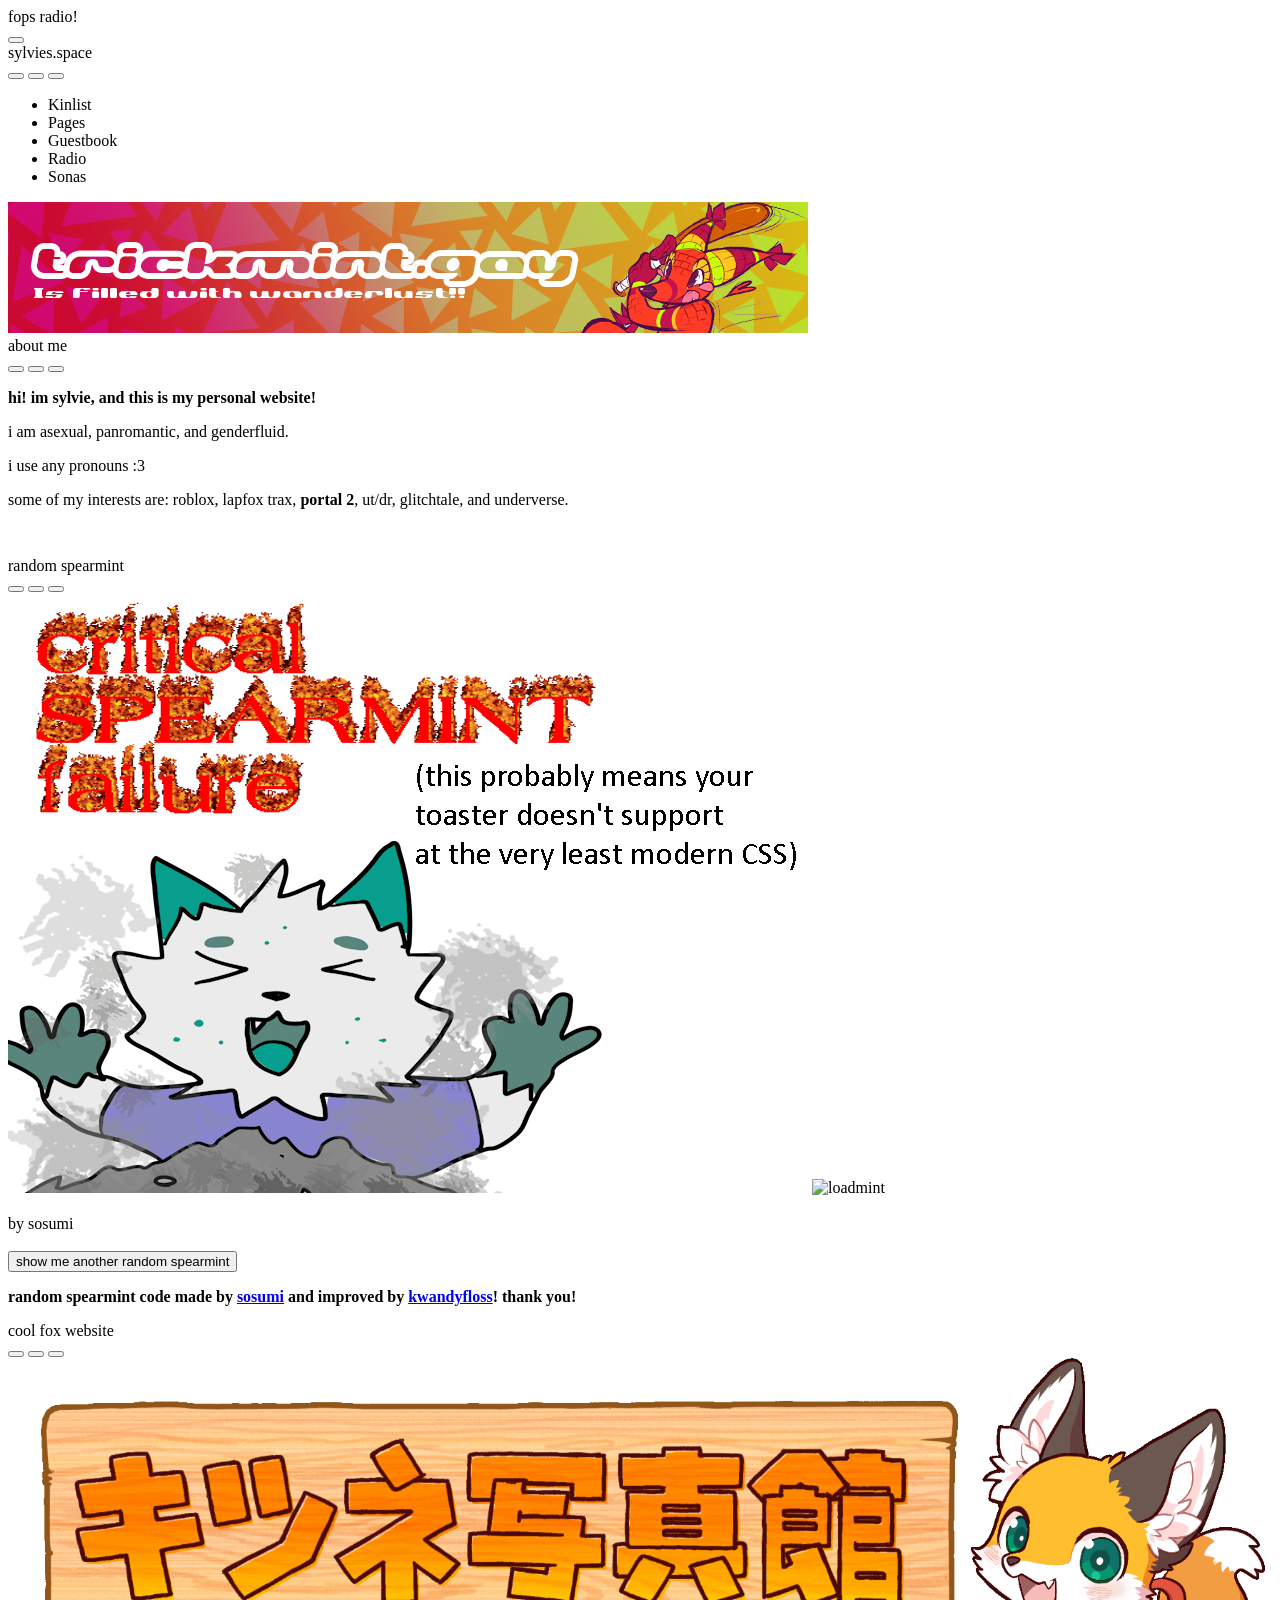
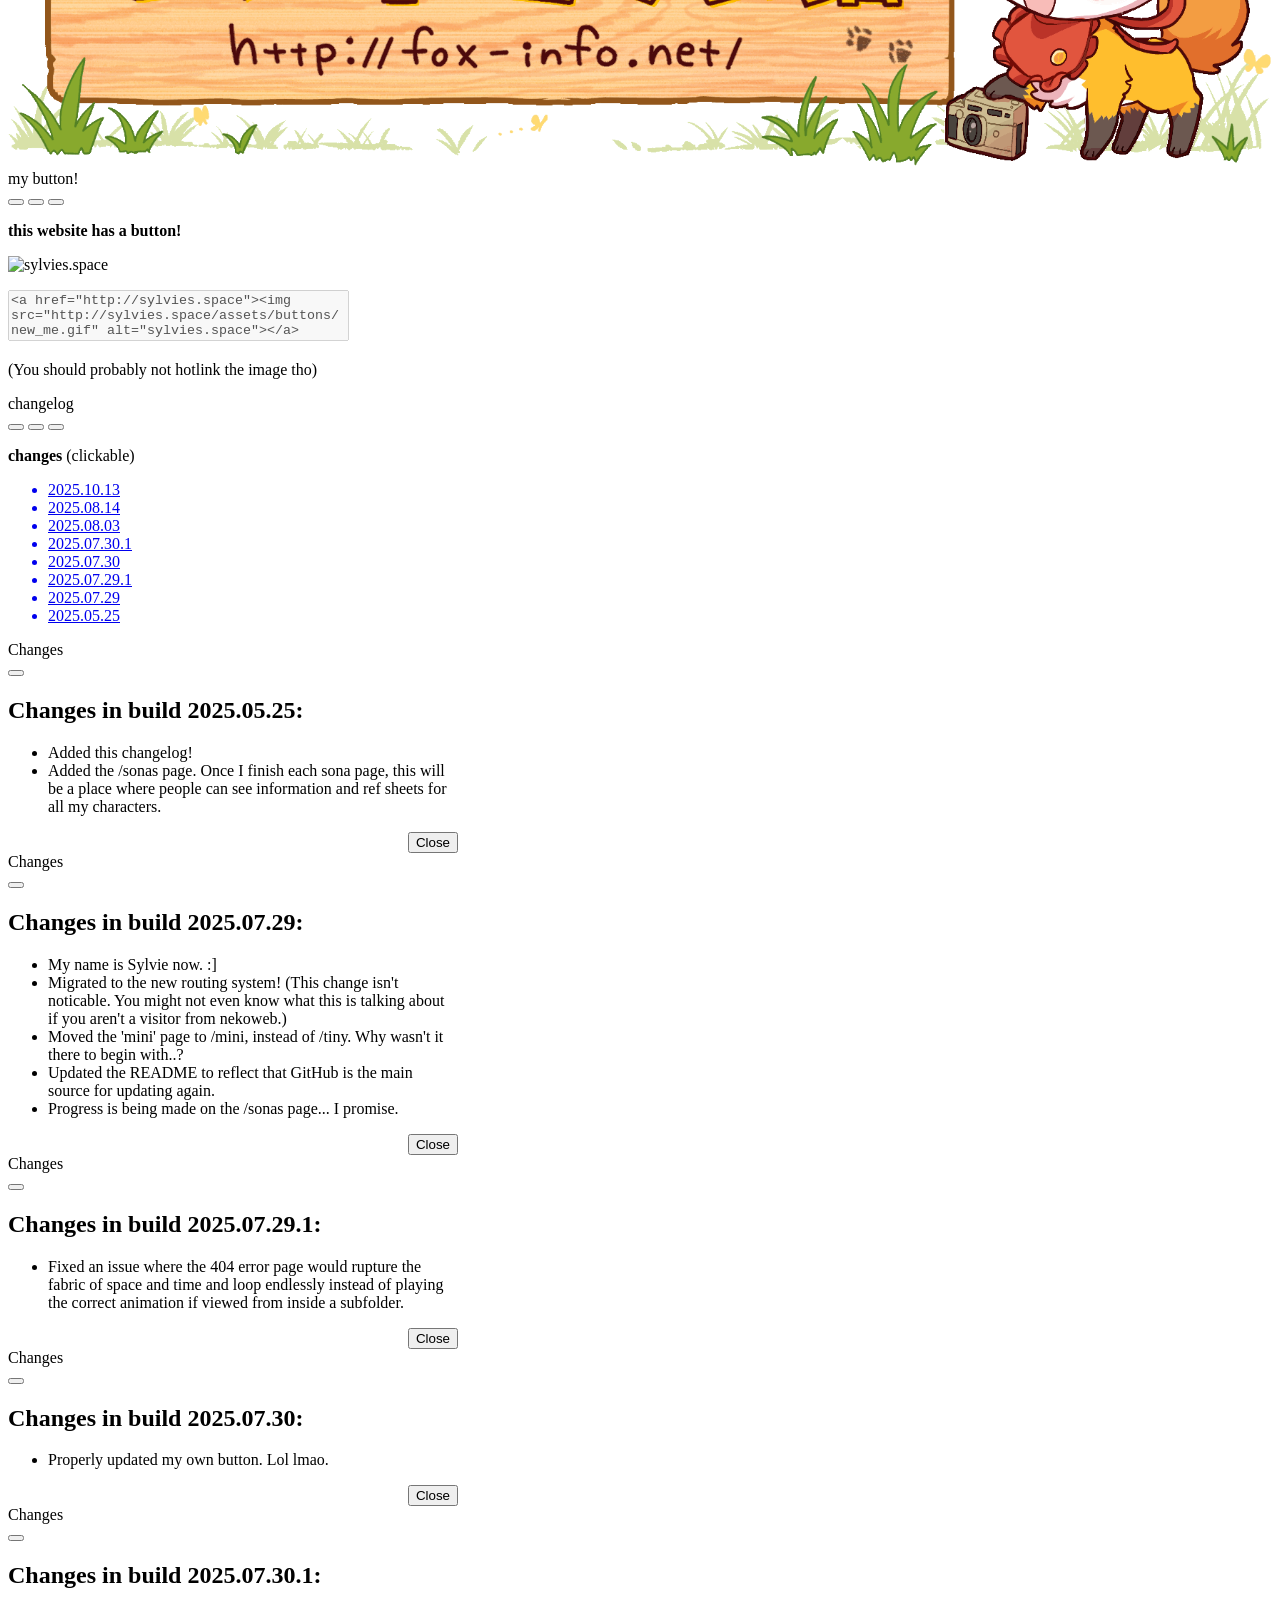
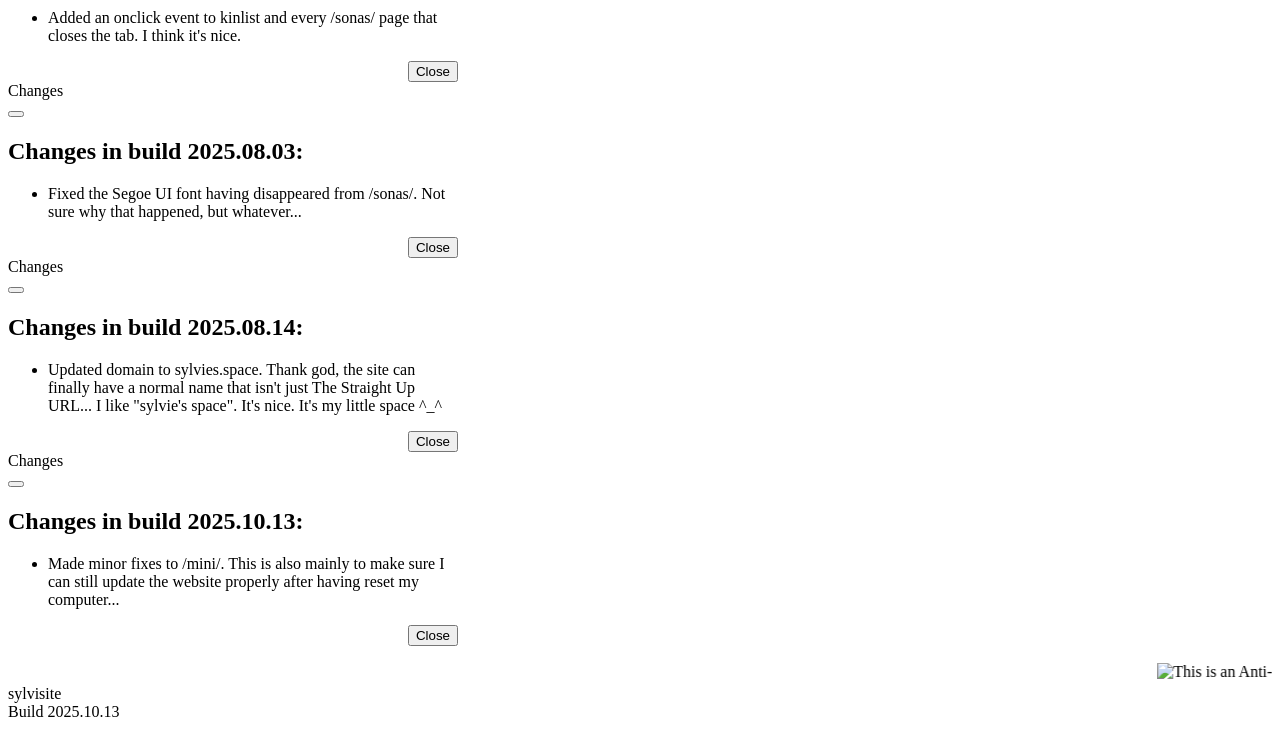
==== public/index.html @ f9d023a5 "my button! changes • Removed link from the image (we are already on this page) • Disabled textarea i" ====
<!DOCTYPE html>
<html lang="en">
<head>
    <meta charset="UTF-8">
    <meta name="viewport" content="width=device-width, initial-scale=1.0">
    <title>sylvie's space</title>
    <link rel="stylesheet" href="style.css">
    <link rel="stylesheet" href="https://unpkg.com/7.css">
    <link rel="stylesheet" href="https://kurosroom.nekoweb.org/computering/onionring.css">
    <link rel="icon" type="image/x-icon" href="favicon.ico">
</head>
<body>
    
    <main>

      <div class="radio" id="ratio">
        <div class="window glass active">
          <div class="title-bar">
            <div class="title-bar-text">fops radio!</div>
            <div class="title-bar-controls">
              <button aria-label="Close" onclick="toggleRadio()"></button>
            </div>
          </div>
          <div class="window-body">
            <div class="embed-container">
              <div id="player"></div>
            </div>
            <script src="ytplayer.js"></script>
        </div>
        </div>
      </div>
        <div class="window glass active">
            <div class="title-bar">
            <div class="title-bar-text">sylvies.space</div>
            <div class="title-bar-controls">
                <button aria-label="Minimize"></button>
                <button aria-label="Maximize"></button>
                <button aria-label="Close"></button>
            </div>
            </div>
            <div class="window-body">
            
            <ul role="menubar">
                <li role="menuitem" tabindex="0" onclick="window.open('kinlist/')">Kinlist</li>
                <li role="menuitem" tabindex="0" onclick="window.open('pages/')">Pages</li>
                <li role="menuitem" tabindex="0" onclick="window.open('http://users3.smartgb.com/g/g.php?a=s&i=g36-34853-2c')">Guestbook</li>
                <li role="menuitem" tabindex="0" onclick="toggleRadio()">Radio</li>
                <li role="menuitem" tabindex="0" onclick="window.open('sonas/')">Sonas</li>
            </ul>
                
            <div class="header">
                <img src="assets/banners/placeholderBanner.png" alt="" id="banner">
            </div>

            </div>
        </div>
        
        <div class="window glass active"  >
            <div class="title-bar">
                <div class="title-bar-text">about me</div>
                <div class="title-bar-controls">
                    <button aria-label="Minimize"></button>
                    <button aria-label="Maximize"></button>
                    <button aria-label="Close"></button>
                </div>
            </div>

            <div class="window-body">

                <div class="maincontent">
                    <div class="c">
                        <p><b>hi! im sylvie, and this is my personal website!</b></p>
                        <p> i am asexual, panromantic, and genderfluid.</p>
                        <p> i use any pronouns :3</p>
                        <p>some of my interests are: roblox, lapfox trax, <b>portal 2</b>, ut/dr, glitchtale, and underverse.</p>
                        <iframe src="https://nekoweb.org/frame/follow" frameborder="0" width="170" height="28"></iframe>
                    </div>
                </div>
                

            </div>

        </div>

        <div class="window glass active">
            <div class="title-bar">
              <div class="title-bar-text">random spearmint</div>
                <div class="title-bar-controls">
                  <button aria-label="Minimize"></button>
                  <button aria-label="Maximize"></button>
                  <button aria-label="Close"></button>
                </div>
              </div>
                <div class="window-body">
                
                <div class="maincontent">
                <div class="c">
                  <div class="randSpearmint">
                    <div id="divmints" class="loadingmints">
                      <img src="spearmint/err.png" alt="" id="spearmint" class="spearmint">
                      <img src="assets/loadmint.gif" alt="loadmint" class="loadmint">
                  </div><br>
                    <span id="spearCred">by sosumi</span>
                    <br>
                    <br>
                    <button onclick="refreshSpearmint()">show me another random spearmint</button>
                    <br>
                    <p><b>random spearmint code made by <a href="http://kurosroom.nekoweb.org/">sosumi</a> and improved by <a href="https://kwandyfloss.xyz/">kwandyfloss</a>! thank you!</i></b></p>
                  </div>
                </div>
                </div>
                </div>
              </div>
          </div>

        <div class="window glass active">
            <div class="title-bar">
              <div class="title-bar-text">cool fox website</div>
                <div class="title-bar-controls">
                  <button aria-label="Minimize"></button>
                  <button aria-label="Maximize"></button>
                  <button aria-label="Close"></button>
                </div>
              </div>
                <div class="window-body">
                  <div class="fox-info">
                    <a href="http://fox-info.net/" title="fox-info" rel="home">
                      <img src="assets/fox-info_logo.png" width="100%" height="100%" alt="fox-info.net"></a>
                    </div>
                </div>
              </div>
        </div>

        <div class="window glass active"  >
            <div class="title-bar">
                <div class="title-bar-text">my button!</div>
                <div class="title-bar-controls">
                    <button aria-label="Minimize"></button>
                    <button aria-label="Maximize"></button>
                    <button aria-label="Close"></button>
                </div>
            </div>

            <div class="window-body">

                <div class="maincontent">
                    <div class="c">
                        <p><b>this website has a button!</b></p>
                        <p><img src="assets/buttons/new_me.gif" alt="sylvies.space"></p>
                        <textarea rows="3" cols="40" disabled style="resize:none">&lt;a href="http://sylvies.space"&gt;&lt;img src="http://sylvies.space/assets/buttons/new_me.gif" alt="sylvies.space"&gt;&lt;/a&gt;</textarea>
                        <p>(You should probably not hotlink the image tho)</p>
                    </div>
                </div>

            </div>
        </div>

        <div class="window glass active" style="max-height: 500px;">
            <div class="title-bar">
                <div class="title-bar-text">changelog</div>
                <div class="title-bar-controls">
                    <button aria-label="Minimize"></button>
                    <button aria-label="Maximize"></button>
                    <button aria-label="Close"></button>
                </div>
            </div>

            <div class="window-body">
                <div class="maincontent">
                    <div class="c">
                        <p><b>changes</b> (clickable)</p>
                        <ul role="listbox" class="has-hover changelog-list">
                          <a href="#c2025-10-13"><li role="option">2025.10.13</li></a>
                          <a href="#c2025-08-14"><li role="option">2025.08.14</li></a>
                          <a href="#c2025-08-03"><li role="option">2025.08.03</li></a>
                          <a href="#c2025-07-30-1"><li role="option">2025.07.30.1</li></a>
                          <a href="#c2025-07-30"><li role="option">2025.07.30</li></a>
                          <a href="#c2025-07-29-1"><li role="option">2025.07.29.1</li></a>
                          <a href="#c2025-07-29"><li role="option">2025.07.29</li></a>
                          <a href="#c2025-05-25"><li role="option">2025.05.25</li></a>
                        </ul>
                    </div>
                  </div>
            </div>
        </div>

        <!--CHANGE LOGS BEGIN HERE. there is probably a better way to do this but i'm not finding it!!!! hahahahah-->

        <div class="window active is-bright changelog-dialogue" id="c2025-05-25" role="dialog" aria-labelledby="dialog-title" style="max-width:450px">
          <div class="title-bar">
            <div class="title-bar-text" id="dialog-title">Changes</div>
            <div class="title-bar-controls">
              <button aria-label="Close" onclick="history.back()"></button>
            </div>
          </div>
          <div class="window-body has-space">
            <h2 class="instruction instruction-primary">Changes in build 2025.05.25:</h2>
            <ul>
              <li>Added this changelog!</li>
              <li>Added the /sonas page. Once I finish each sona page, this will be a place where people can see information and ref sheets for all my characters.</li>
            </ul>
          </div>
          <footer style="text-align: right">
            <button onclick="history.back()">Close</button>
          </footer>
        </div>
      <!-- end of 2025.05.25 -->

      <!-- start of 2025.07.29 -->
      <div class="window active is-bright changelog-dialogue" id="c2025-07-29" role="dialog" aria-labelledby="dialog-title" style="max-width:450px">
          <div class="title-bar">
            <div class="title-bar-text" id="dialog-title">Changes</div>
            <div class="title-bar-controls">
              <button aria-label="Close" onclick="history.back()"></button>
            </div>
          </div>
          <div class="window-body has-space">
            <h2 class="instruction instruction-primary">Changes in build 2025.07.29:</h2>
            <ul>
              <li>My name is Sylvie now. :]</li>
              <li>Migrated to the new routing system! (This change isn't noticable. You might not even know what this is talking about if you aren't a visitor from nekoweb.)</li>
              <li>Moved the 'mini' page to /mini, instead of /tiny. Why wasn't it there to begin with..?</li>
              <li>Updated the README to reflect that GitHub is the main source for updating again.</li>
              <li>Progress is being made on the /sonas page... I promise.</li>
            </ul>
          </div>
          <footer style="text-align: right">
            <button onclick="history.back()">Close</button>
          </footer>
        </div>
      <!-- end of 2025.07.29 -->

      <!-- start of 2025.07.29.1 -->
      <div class="window active is-bright changelog-dialogue" id="c2025-07-29-1" role="dialog" aria-labelledby="dialog-title" style="max-width:450px">
          <div class="title-bar">
            <div class="title-bar-text" id="dialog-title">Changes</div>
            <div class="title-bar-controls">
              <button aria-label="Close" onclick="history.back()"></button>
            </div>
          </div>
          <div class="window-body has-space">
            <h2 class="instruction instruction-primary">Changes in build 2025.07.29.1:</h2>
            <ul>
              <li>Fixed an issue where the 404 error page would rupture the fabric of space and time and loop endlessly instead of playing the correct animation if viewed from inside a subfolder.</li>
            </ul>
          </div>
          <footer style="text-align: right">
            <button onclick="history.back()">Close</button>
          </footer>
        </div>
      <!-- end of 2025.07.29.1 -->

      <!-- start of 2025.07.30 -->
      <div class="window active is-bright changelog-dialogue" id="c2025-07-30" role="dialog" aria-labelledby="dialog-title" style="max-width:450px">
          <div class="title-bar">
            <div class="title-bar-text" id="dialog-title">Changes</div>
            <div class="title-bar-controls">
              <button aria-label="Close" onclick="history.back()"></button>
            </div>
          </div>
          <div class="window-body has-space">
            <h2 class="instruction instruction-primary">Changes in build 2025.07.30:</h2>
            <ul>
              <li>Properly updated my own button. Lol lmao.</li>
            </ul>
          </div>
          <footer style="text-align: right">
            <button onclick="history.back()">Close</button>
          </footer>
        </div>
      <!-- end of 2025.07.30 -->

      <!-- start of 2025.07.30.1 -->
      <div class="window active is-bright changelog-dialogue" id="c2025-07-30-1" role="dialog" aria-labelledby="dialog-title" style="max-width:450px">
          <div class="title-bar">
            <div class="title-bar-text" id="dialog-title">Changes</div>
            <div class="title-bar-controls">
              <button aria-label="Close" onclick="history.back()"></button>
            </div>
          </div>
          <div class="window-body has-space">
            <h2 class="instruction instruction-primary">Changes in build 2025.07.30.1:</h2>
            <ul>
              <li>Added an onclick event to kinlist and every /sonas/ page that closes the tab. I think it's nice.</li>
            </ul>
          </div>
          <footer style="text-align: right">
            <button onclick="history.back()">Close</button>
          </footer>
        </div>
      <!-- end of 2025.07.30.1 -->

      <!-- start of 2025.08.03 -->
      <div class="window active is-bright changelog-dialogue" id="c2025-08-03" role="dialog" aria-labelledby="dialog-title" style="max-width:450px">
          <div class="title-bar">
            <div class="title-bar-text" id="dialog-title">Changes</div>
            <div class="title-bar-controls">
              <button aria-label="Close" onclick="history.back()"></button>
            </div>
          </div>
          <div class="window-body has-space">
            <h2 class="instruction instruction-primary">Changes in build 2025.08.03:</h2>
            <ul>
              <li>Fixed the Segoe UI font having disappeared from /sonas/. Not sure why that happened, but whatever...</li>
            </ul>
          </div>
          <footer style="text-align: right">
            <button onclick="history.back()">Close</button>
          </footer>
        </div>
      <!-- end of 2025.08.03 -->

      <!-- start of 2025.08.14 -->
      <div class="window active is-bright changelog-dialogue" id="c2025-08-14" role="dialog" aria-labelledby="dialog-title" style="max-width:450px">
          <div class="title-bar">
            <div class="title-bar-text" id="dialog-title">Changes</div>
            <div class="title-bar-controls">
              <button aria-label="Close" onclick="history.back()"></button>
            </div>
          </div>
          <div class="window-body has-space">
            <h2 class="instruction instruction-primary">Changes in build 2025.08.14:</h2>
            <ul>
              <li>Updated domain to sylvies.space. Thank god, the site can finally have a normal name that isn't just The Straight Up URL... I like "sylvie's space". It's nice. It's my little space ^_^</li>
            </ul>
          </div>
          <footer style="text-align: right">
            <button onclick="history.back()">Close</button>
          </footer>
        </div>
      <!-- end of 2025.08.14 -->

      <!-- start of 2025.10.13 -->
      <div class="window active is-bright changelog-dialogue" id="c2025-10-13" role="dialog" aria-labelledby="dialog-title" style="max-width:450px">
          <div class="title-bar">
            <div class="title-bar-text" id="dialog-title">Changes</div>
            <div class="title-bar-controls">
              <button aria-label="Close" onclick="history.back()"></button>
            </div>
          </div>
          <div class="window-body has-space">
            <h2 class="instruction instruction-primary">Changes in build 2025.10.13:</h2>
            <ul>
              <li>Made minor fixes to /mini/. This is also mainly to make sure I can still update the website properly after having reset my computer...</li>
            </ul>
          </div>
          <footer style="text-align: right">
            <button onclick="history.back()">Close</button>
          </footer>
        </div>
      <!-- end of 2025.10.13 -->

    <marquee scrollamount="5">
            
      <img src="assets/buttons/antinft.gif" alt="This is an Anti-NFT Site"></img>

      <a href="http://mozilla.org/firefox/new"><img src="assets/buttons/getff.gif" alt="Get Firefox"></a>

      <a href="https://kurosroom.nekoweb.org"><img src="assets/buttons/sosumi.gif" alt="kurosroom.nekoweb.org"></a>

      <a href="http://elisttm.space"><img src="assets/buttons/elisttmspace.gif" alt="elisttm.space"></a>

      <a href="https://png103.neocities.org"><img src="assets/buttons/png103.gif" alt="PNG103"></a>

      <img src="assets/buttons/cheezit.gif" alt="Built Eating Cheez-It">

      <a href="http://i.gifer.com/origin/a0/a07ad08920f303f655251b1a0b353b86_w200.gif"><img src="assets/buttons/click_here.gif" alt="CLICK HERE!"></a>

      <img src="assets/buttons/pride.png" alt="Asexual, Pansexual, and Genderfluid flags">

      <a href="http://store.steampowered.com/app/620"><img src="assets/buttons/portal2.gif" alt="Portal 2 Now!"></a>

      <a href="http://store.steampowered.com/app/420530"><img src="assets/buttons/oneshot.gif" alt="OneShot Now!"></a>

      <a href="https://twitter.com/orcateYosaf"><img src="assets/buttons/yosaf.png" alt="yosaf"></a>

      <a href="http://nightcat.gg"><img src="assets/buttons/nightcat.gif" alt="Nightcat"></a>

      <a href="https://bsky.app/profile/bluii.bsky.social"><img src="assets/buttons/bluey.gif" alt="bluey"></a>

      <a href="https://en.wikipedia.org/wiki/Sheldon_Cooper"><img src="assets/buttons/booga.gif" alt="Booga"></a>

      <a href="https://bsky.app/profile/gayaggron.bsky.social"><img src="assets/buttons/nitrosilver.gif" alt="NitroSilver"></a>

      <a href="http://gayfennecs.github.io"><img src="assets/buttons/scrunkly.gif" alt="scrunkly"></a>
  </marquee>

    </main>

<div id="mintversion">sylvisite</div>
<!-- Mint build date uses YYYY.MM.DD -->
<div id="mintbuild">Build 2025.10.13</div>

<div role="tooltip" style="max-width:fit-content; margin-left: auto; margin-right:auto;" id="computeringtip" class="is-top is-right">
  <div id='computering'>
    <script type="text/javascript" src="https://kurosroom.nekoweb.org/computering/onionring-variables.js"></script>
    <script type="text/javascript" src="assets/scripts/onionring-widget.js"></script>
  </div>
</div>

<script>
    var banners=['miku.png','tqbf.png','moron.png']
    let pickedBanner
    var banner;

    function randomBanner(){
        var pickedBanner = Math.floor(Math.random() * banners.length);
        banner = document.getElementById("banner");
        banner.src='assets/banners/'+banners[pickedBanner];
    }

    window.onload = randomBanner();
</script>

<script>
  function toggleRadio(){
      YTEmbed=document.getElementById('ratio');
      radioDisplay=window.getComputedStyle(YTEmbed, null).display;

      if(radioDisplay=="none"){
        YTEmbed.style.display="block";
      }
      else{
        YTEmbed.style.display="none";
      }
  }
</script>

<script>
  function toggleRadio(){
      YTEmbed=document.getElementById('ratio');
      radioDisplay=window.getComputedStyle(YTEmbed, null).display;

      if(radioDisplay=="none"){
        YTEmbed.style.display="block";
      }
      else{
        YTEmbed.style.display="none";
      }
  }
</script>

<script src="script.js" type="text/javascript"></script>

</body>

</html>
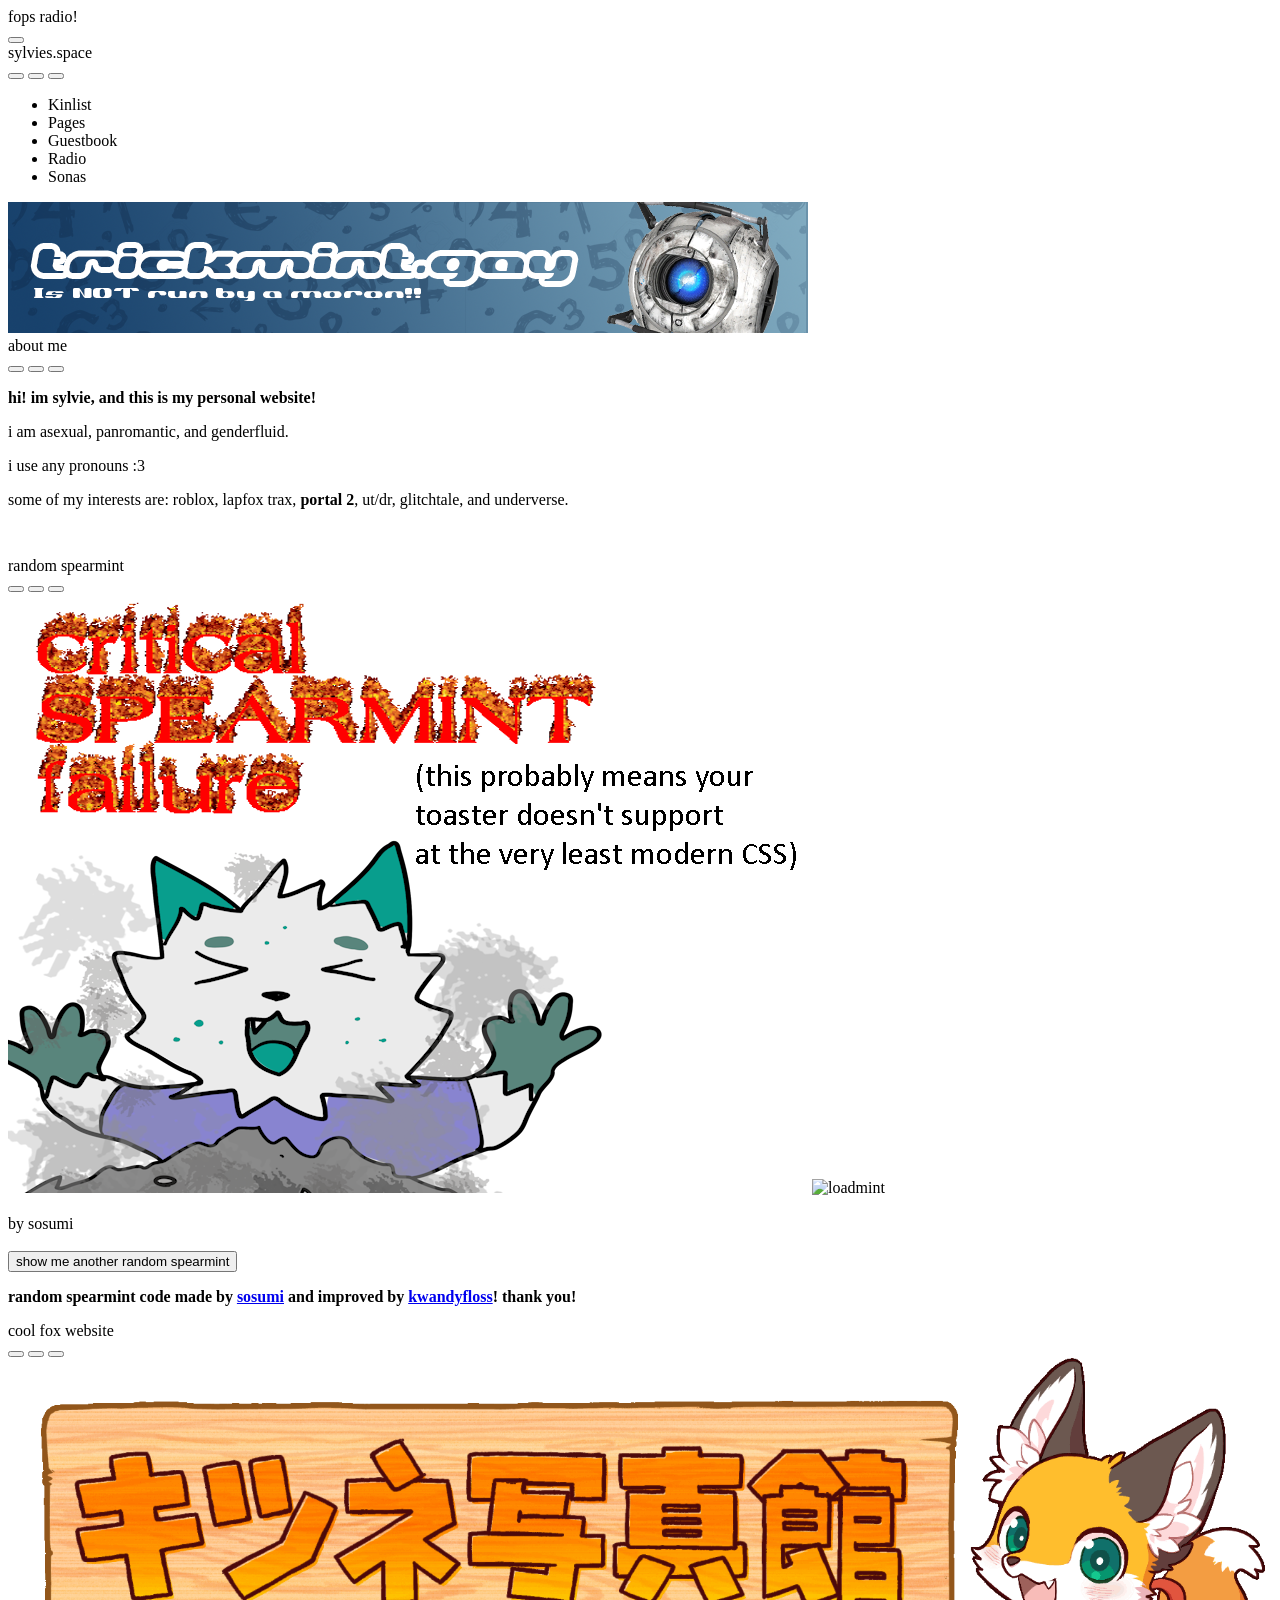
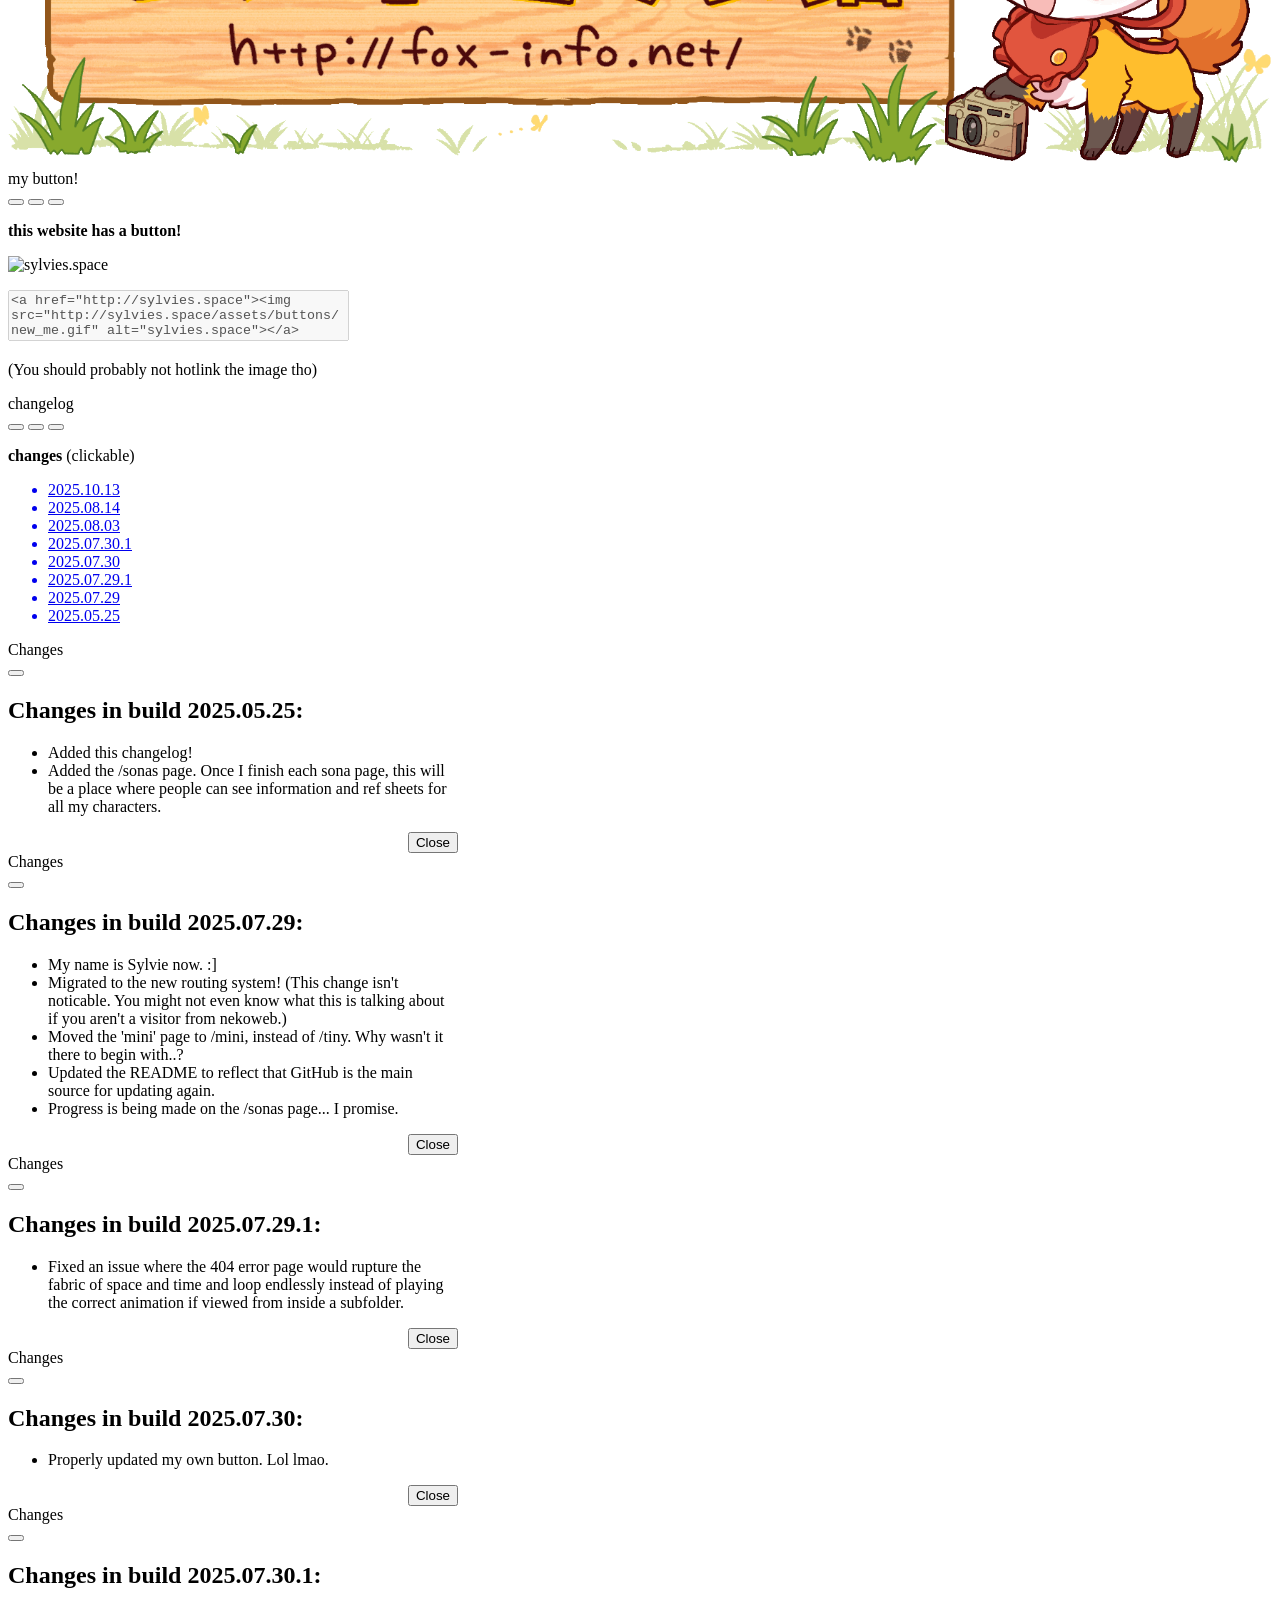
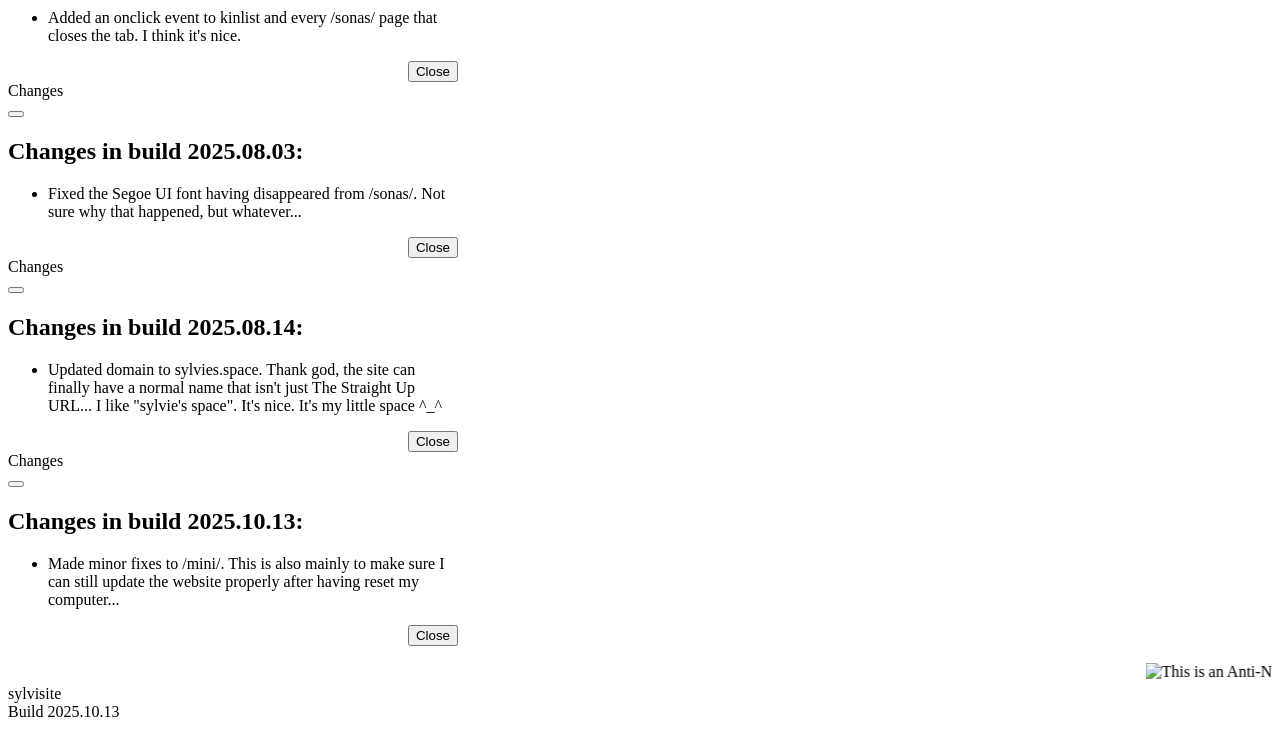
==== commit 593f7dda: "Fixed dead links to pre-sosumi.xyz kuro's room (#60)" ====
--- a/public/index.html
+++ b/public/index.html
@@ -6,7 +6,7 @@
     <title>sylvie's space</title>
     <link rel="stylesheet" href="style.css">
     <link rel="stylesheet" href="https://unpkg.com/7.css">
-    <link rel="stylesheet" href="https://kurosroom.nekoweb.org/computering/onionring.css">
+    <link rel="stylesheet" href="https://sosumi.xyz/computering/onionring.css">
     <link rel="icon" type="image/x-icon" href="favicon.ico">
 </head>
 <body>
@@ -105,7 +105,7 @@
                     <br>
                     <button onclick="refreshSpearmint()">show me another random spearmint</button>
                     <br>
-                    <p><b>random spearmint code made by <a href="http://kurosroom.nekoweb.org/">sosumi</a> and improved by <a href="https://kwandyfloss.xyz/">kwandyfloss</a>! thank you!</i></b></p>
+                    <p><b>random spearmint code made by <a href="http://sosumi.xyz/">sosumi</a> and improved by <a href="https://kwandyfloss.xyz/">kwandyfloss</a>! thank you!</i></b></p>
                   </div>
                 </div>
                 </div>
@@ -356,7 +356,7 @@
 
       <a href="http://mozilla.org/firefox/new"><img src="assets/buttons/getff.gif" alt="Get Firefox"></a>
 
-      <a href="https://kurosroom.nekoweb.org"><img src="assets/buttons/sosumi.gif" alt="kurosroom.nekoweb.org"></a>
+      <a href="https://sosumi.xyz"><img src="assets/buttons/sosumi.gif" alt="sosumi.xyz"></a>
 
       <a href="http://elisttm.space"><img src="assets/buttons/elisttmspace.gif" alt="elisttm.space"></a>
 
@@ -393,7 +393,7 @@
 
 <div role="tooltip" style="max-width:fit-content; margin-left: auto; margin-right:auto;" id="computeringtip" class="is-top is-right">
   <div id='computering'>
-    <script type="text/javascript" src="https://kurosroom.nekoweb.org/computering/onionring-variables.js"></script>
+    <script type="text/javascript" src="https://sosumi.xyz/computering/onionring-variables.js"></script>
     <script type="text/javascript" src="assets/scripts/onionring-widget.js"></script>
   </div>
 </div>
